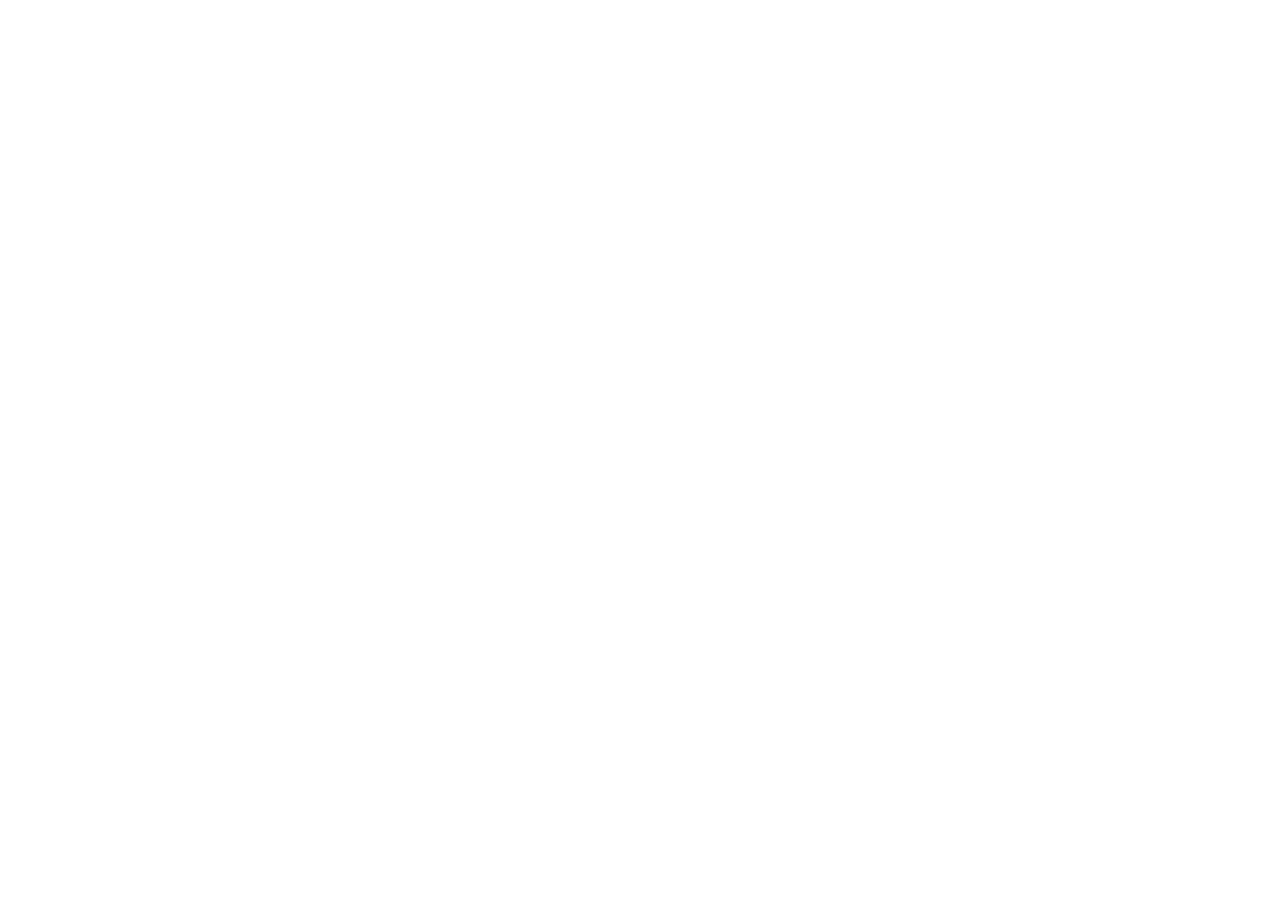
==== index.html @ e0ec51d8 "Add settings CSS, update preview HTML" ====
<html>
	<head>
		<title></title>
		<meta charset="utf-8">
		<link rel="stylesheet" href="css/normalize.css">
		<link rel="stylesheet" href="css/style.css">
		<link rel="stylesheet" href="css/settings.css">
		<script type="text/javascript" src="http://code.jquery.com/jquery-1.11.1.min.js"></script>
	</head>
	<body>
		<div class="preview">
			<div id="slider" class="slider">
				<!-- Input radio button для управления появлением слайдов -->
				<input type="radio" name="main" id="slide_1" class="slider__switch" checked>
				<input type="radio" name="main" id="slide_2" class="slider__switch">
				<input type="radio" name="main" id="slide_3" class="slider__switch">
				<input type="radio" name="main" id="slide_4" class="slider__switch">
				<input type="radio" name="main" id="slide_5" class="slider__switch">
				<!-- Сами слайды -->
				<div class="slider__item">
					<img src="http://www.anywalls.com/large/201210/9951.jpg" alt="">
				</div>
				<div class="slider__item">
					<img src="http://nibler.ru/uploads/users/985/2012-02-07/%D0%BC%D0%B8%D0%BD%D0%B8%D0%BC%D0%B0%D0%BB%D0%B8%D0%B7%D0%BC-%D1%81%D1%82%D0%B8%D0%BB%D0%B5-%D1%81%D1%82%D0%BE%D0%BB-%D0%BA%D1%80%D0%B0%D1%81%D0%B8%D0%B2%D1%8B%D0%B5%20%D0%BA%D0%B0%D1%80%D1%82%D0%B8%D0%BD%D0%BA%D0%B8_5733146047.jpg" alt="">
				</div>
				<div class="slider__item">
					<img src="http://nibler.ru/uploads/users/985/2012-02-07/%D0%BC%D0%B8%D0%BD%D0%B8%D0%BC%D0%B0%D0%BB%D0%B8%D0%B7%D0%BC-%D1%81%D1%82%D0%B8%D0%BB%D0%B5-%D1%81%D1%82%D0%BE%D0%BB-%D0%BA%D1%80%D0%B0%D1%81%D0%B8%D0%B2%D1%8B%D0%B5%20%D0%BA%D0%B0%D1%80%D1%82%D0%B8%D0%BD%D0%BA%D0%B8_6579229057.jpg" alt="">
				</div>
				<div class="slider__item">
					<img src="http://desktopwallpapers.org.ua/images/201206/desktopwallpapers.org.ua_17127.jpg" alt="">
				</div>
				<div class="slider__item">
					<img src="http://www.motto.net.ua/pic/201208/1920x1080/motto.net.ua-367.jpg" alt="">
				</div>
				<!-- Управление -->
				<div class="slider__controls">
					<label for="slide_1"></label>
					<label for="slide_2"></label>
					<label for="slide_3"></label>
					<label for="slide_4"></label>
					<label for="slide_5"></label>
				</div>
			</div>
		</div>
	</body>
</html>
---- css/style.css ----
.slider{
	position: relative;
	width: 100%;
}
	.slider > .slider__switch[type="radio"]{
		position: absolute;
		visibility: hidden;
		z-index: 0;
	}
	.slider__item{
		position: absolute;
		top: 0; left: 0;
		width: 100%; height: 100%;
		opacity: 0;
		border-radius: 10px;
		overflow: hidden;
		-webkit-transition: all 0.5s linear;
		-moz-transition: all 0.5s linear;
		-ms-transition: all 0.5s linear;
		-o-transition: all 0.5s linear;
		transition: all 0.5s linear;
		z-index: 0;
	}





/*Preview*/
.preview{
	margin: 0 auto;
	width: 900px;
}


/*Slider*/
.slidel{
	position: relative;
	width: 100%; min-width: 564px; max-width: 704px;
	height: 178px;
	margin: 0 auto; /*тестовое свойство удалить при внедрении*/
}
	.slidel > input[type="radio"]{
		position: absolute;
		visibility: hidden;
	}
	
	.slide__item{
		position: absolute;
		top: 0; left: 0;
		width: 100%; height: 100%;
		opacity: 0;
		-ms-filter: "progid:DXImageTransform.Microsoft.Alpha(Opacity=0)";
		-webkit-border-radius: 10px;
		-moz-border-radius: 10px;
		border-radius: 10px;
		overflow: hidden;
		-webkit-transition: all 0.5s linear;
		-moz-transition: all 0.5s linear;
		-ms-transition: all 0.5s linear;
		-o-transition: all 0.5s linear;
		transition: all 0.5s linear;
		z-index: 0;
	}
		.slided input[type="radio"]:nth-of-type(1):checked ~ .slide__item:nth-of-type(1),
		.slided input[type="radio"]:nth-of-type(2):checked ~ .slide__item:nth-of-type(2),
		.slided input[type="radio"]:nth-of-type(3):checked ~ .slide__item:nth-of-type(3),
		.slided input[type="radio"]:nth-of-type(4):checked ~ .slide__item:nth-of-type(4),
		.slided input[type="radio"]:nth-of-type(5):checked ~ .slide__item:nth-of-type(5){
			opacity: 1;
			-ms-filter: "progid:DXImageTransform.Microsoft.Alpha(Opacity=100)";
			z-index: 2;
		}


	.slide__controls{
		position: absolute;
		height: 24px;
		bottom: 0; right: 10px;
		z-index: 9;
	}
		.slide__controls > label{
			position: relative;
			bottom: 0;
			display: inline-block;
			width: 14px; height: 14px;
			background: url([data-uri]) no-repeat;
		}
		.slide__controls > label{ background-position: -2px -40px;}
		.slide__controls > label:hover{ background-position: -18px -40px}
		/*MAGIC! @__@*/
		.slide input[type="radio"]:nth-of-type(1):checked ~ .slide__controls > label:nth-of-type(1),
		.slide input[type="radio"]:nth-of-type(2):checked ~ .slide__controls > label:nth-of-type(2),
		.slide input[type="radio"]:nth-of-type(3):checked ~ .slide__controls > label:nth-of-type(3),
		.slide input[type="radio"]:nth-of-type(4):checked ~ .slide__controls > label:nth-of-type(4),
		.slide input[type="radio"]:nth-of-type(5):checked ~ .slide__controls > label:nth-of-type(5){
			background-position: -34px -40px
		}
		.slide input[type="radio"]:nth-of-type(1):hover:checked ~ .slide__controls > label:nth-of-type(1),
		.slide input[type="radio"]:nth-of-type(2):hover:checked ~ .slide__controls > label:nth-of-type(2),
		.slide input[type="radio"]:nth-of-type(3):hover:checked ~ .slide__controls > label:nth-of-type(3),
		.slide input[type="radio"]:nth-of-type(4):hover:checked ~ .slide__controls > label:nth-of-type(4),
		.slide input[type="radio"]:nth-of-type(5):hover:checked ~ .slide__controls > label:nth-of-type(5){
			background-position: -50px -40px
		}
---- css/settings.css ----
.slider{
	height: 150px;
}
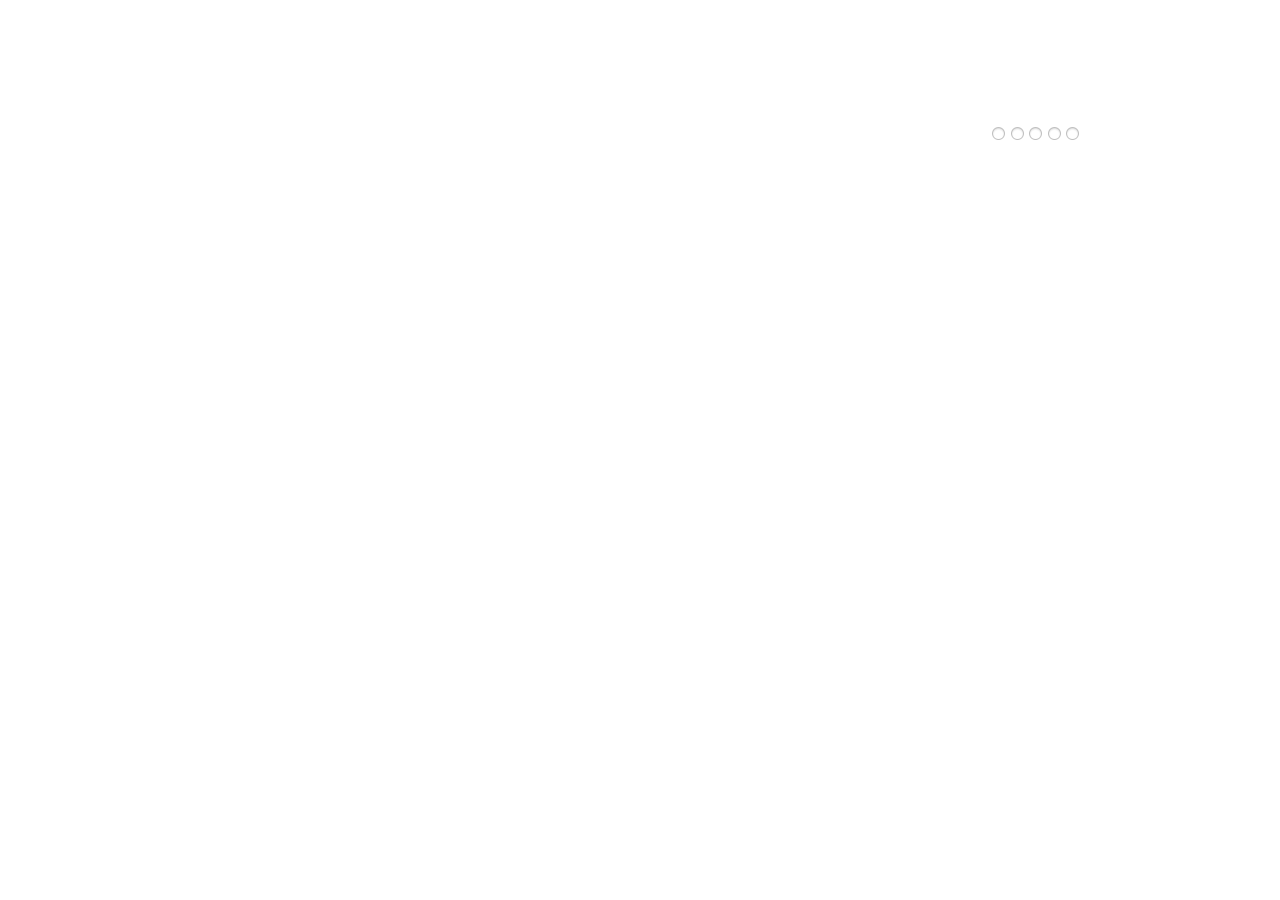
==== commit db5559b9: "add manual rotation" ====
--- a/index.html
+++ b/index.html
@@ -12,33 +12,38 @@
 			<div id="slider" class="slider">
 				<!-- Input radio button для управления появлением слайдов -->
 				<input type="radio" name="main" id="slide_1" class="slider__switch" checked>
-				<input type="radio" name="main" id="slide_2" class="slider__switch">
-				<input type="radio" name="main" id="slide_3" class="slider__switch">
-				<input type="radio" name="main" id="slide_4" class="slider__switch">
-				<input type="radio" name="main" id="slide_5" class="slider__switch">
-				<!-- Сами слайды -->
 				<div class="slider__item">
 					<img src="http://www.anywalls.com/large/201210/9951.jpg" alt="">
 				</div>
+
+				<input type="radio" name="main" id="slide_2" class="slider__switch">
 				<div class="slider__item">
 					<img src="http://nibler.ru/uploads/users/985/2012-02-07/%D0%BC%D0%B8%D0%BD%D0%B8%D0%BC%D0%B0%D0%BB%D0%B8%D0%B7%D0%BC-%D1%81%D1%82%D0%B8%D0%BB%D0%B5-%D1%81%D1%82%D0%BE%D0%BB-%D0%BA%D1%80%D0%B0%D1%81%D0%B8%D0%B2%D1%8B%D0%B5%20%D0%BA%D0%B0%D1%80%D1%82%D0%B8%D0%BD%D0%BA%D0%B8_5733146047.jpg" alt="">
 				</div>
+
+				<input type="radio" name="main" id="slide_3" class="slider__switch">
+				<div class="slider__item">
+					<img src="http://nibler.ru/uploads/users/985/2012-02-07/%D0%BC%D0%B8%D0%BD%D0%B8%D0%BC%D0%B0%D0%BB%D0%B8%D0%B7%D0%BC-%D1%81%D1%82%D0%B8%D0%BB%D0%B5-%D1%81%D1%82%D0%BE%D0%BB-%D0%BA%D1%80%D0%B0%D1%81%D0%B8%D0%B2%D1%8B%D0%B5%20%D0%BA%D0%B0%D1%80%D1%82%D0%B8%D0%BD%D0%BA%D0%B8_5733146047.jpg" alt="">
+				</div>
+
+				<input type="radio" name="main" id="slide_4" class="slider__switch">
 				<div class="slider__item">
 					<img src="http://nibler.ru/uploads/users/985/2012-02-07/%D0%BC%D0%B8%D0%BD%D0%B8%D0%BC%D0%B0%D0%BB%D0%B8%D0%B7%D0%BC-%D1%81%D1%82%D0%B8%D0%BB%D0%B5-%D1%81%D1%82%D0%BE%D0%BB-%D0%BA%D1%80%D0%B0%D1%81%D0%B8%D0%B2%D1%8B%D0%B5%20%D0%BA%D0%B0%D1%80%D1%82%D0%B8%D0%BD%D0%BA%D0%B8_6579229057.jpg" alt="">
 				</div>
+
+				<input type="radio" name="main" id="slide_5" class="slider__switch">
 				<div class="slider__item">
 					<img src="http://desktopwallpapers.org.ua/images/201206/desktopwallpapers.org.ua_17127.jpg" alt="">
 				</div>
-				<div class="slider__item">
-					<img src="http://www.motto.net.ua/pic/201208/1920x1080/motto.net.ua-367.jpg" alt="">
-				</div>
+				<!-- Сами слайды -->
+
 				<!-- Управление -->
 				<div class="slider__controls">
-					<label for="slide_1"></label>
-					<label for="slide_2"></label>
-					<label for="slide_3"></label>
-					<label for="slide_4"></label>
-					<label for="slide_5"></label>
+					<label class="slider__switch_rotary" for="slide_1"></label>
+					<label class="slider__switch_rotary" for="slide_2"></label>
+					<label class="slider__switch_rotary" for="slide_3"></label>
+					<label class="slider__switch_rotary" for="slide_4"></label>
+					<label class="slider__switch_rotary" for="slide_5"></label>
 				</div>
 			</div>
 		</div>
--- a/css/style.css
+++ b/css/style.css
@@ -1,18 +1,21 @@
 .slider{
 	position: relative;
 	width: 100%;
+	overflow: hidden;
 }
+	/*Переключатели слайдов =)*/
 	.slider > .slider__switch[type="radio"]{
 		position: absolute;
 		visibility: hidden;
 		z-index: 0;
 	}
+
+	/*Слайд*/
 	.slider__item{
 		position: absolute;
 		top: 0; left: 0;
 		width: 100%; height: 100%;
 		opacity: 0;
-		border-radius: 10px;
 		overflow: hidden;
 		-webkit-transition: all 0.5s linear;
 		-moz-transition: all 0.5s linear;
@@ -21,8 +24,29 @@
 		transition: all 0.5s linear;
 		z-index: 0;
 	}
+		.slider__switch[type="radio"]:checked + .slider__item{
+			opacity: 1;
+			z-index: 2;
+		}
 
 
+	/*Блок переключателей*/
+	.slider__controls{
+		position: absolute;
+		height: 24px;
+		bottom: 0; right: 10px;
+		z-index: 9;
+	}
+		.slider__controls > .slider__switch_rotary{
+			position: relative;
+			bottom: 0;
+			display: inline-block;
+			width: 14px; height: 14px;
+			background: url([data-uri]) no-repeat;
+		}
+		.slider__controls > .slider__switch_rotary{ background-position: -2px -40px;}
+		.slider__controls > .slider__switch_rotary:hover{ background-position: -18px -40px}
+		
 
 
 
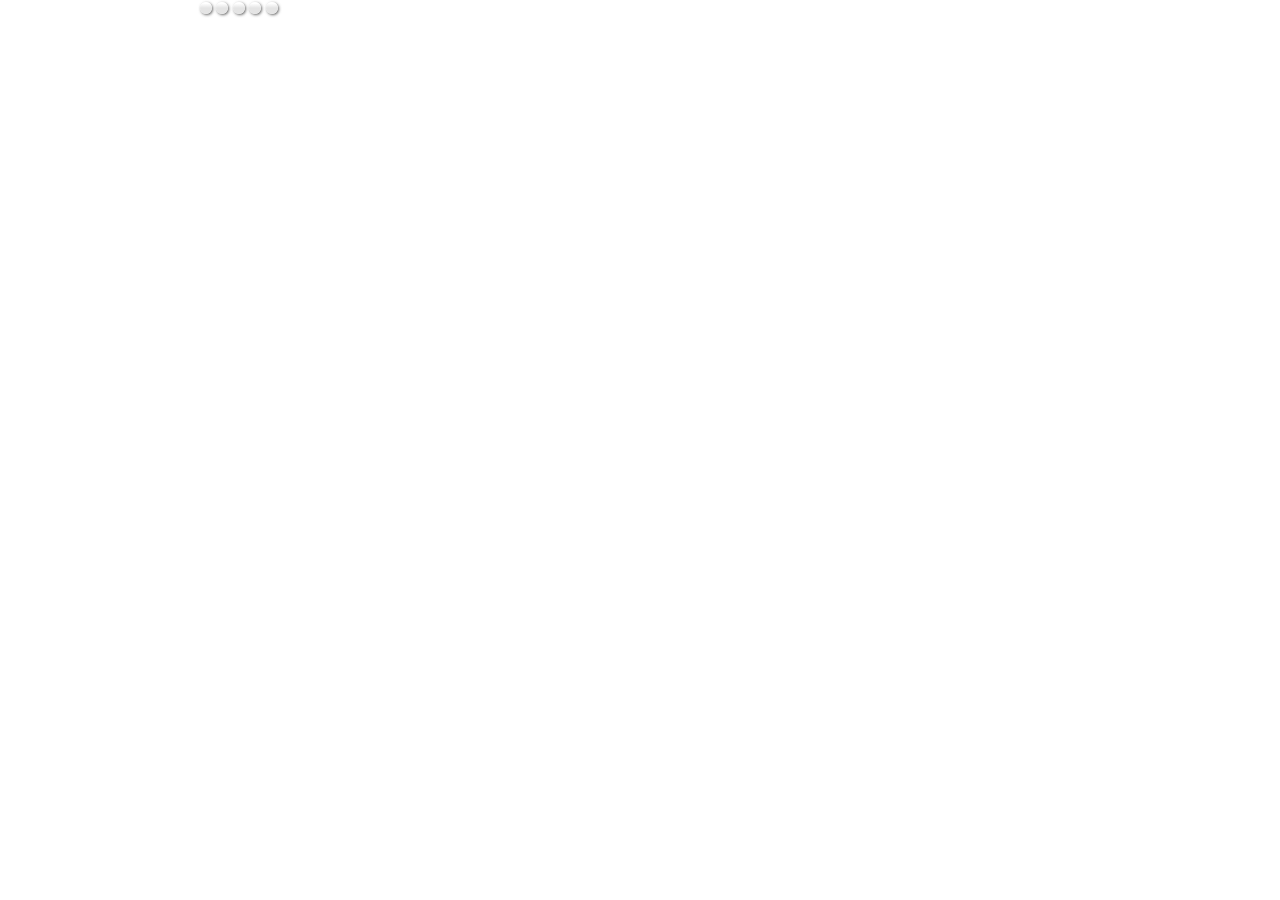
==== commit 7582a58b: "classes to change the location of switches" ====
--- a/index.html
+++ b/index.html
@@ -38,7 +38,7 @@
 				<!-- Сами слайды -->
 
 				<!-- Управление -->
-				<div class="slider__controls">
+				<div class="slider__controls _left _top">
 					<label class="slider__switch_rotary" for="slide_1"></label>
 					<label class="slider__switch_rotary" for="slide_2"></label>
 					<label class="slider__switch_rotary" for="slide_3"></label>
--- a/css/style.css
+++ b/css/style.css
@@ -29,25 +29,38 @@
 			z-index: 2;
 		}
 
-
 	/*Блок переключателей*/
 	.slider__controls{
 		position: absolute;
 		height: 24px;
-		bottom: 0; right: 10px;
+		
 		z-index: 9;
 	}
-		.slider__controls > .slider__switch_rotary{
+		.slider__switch_rotary{
 			position: relative;
-			bottom: 0;
+			width: 12px; height: 12px;
+			border-radius: 60px;
 			display: inline-block;
-			width: 14px; height: 14px;
-			background: url([data-uri]) no-repeat;
+			background-image: linear-gradient(to bottom, rgb(255, 255, 255) 12%, rgb(228, 228, 228) 50%);
+			box-shadow: 1px 1px 3px 0px rgba(50, 50, 50, 0.75);
 		}
-		.slider__controls > .slider__switch_rotary{ background-position: -2px -40px;}
-		.slider__controls > .slider__switch_rotary:hover{ background-position: -18px -40px}
-		
-
+			.slider__switch_rotary:hover{
+				cursor: pointer;
+			    background-image: linear-gradient(rgb(228, 228, 228) 50%, rgb(255, 255, 255) 100%);
+			}
+	/*Позицианируем переключатели*/
+	.slider__controls._top{
+		top: 0;
+	}
+	.slider__controls._right{
+		right: 10px;
+	}	
+	.slider__controls._left{
+		left: 10px;
+	}
+	.slider__controls._bottom{
+		bottom: 0;
+	}
 
 
 /*Preview*/
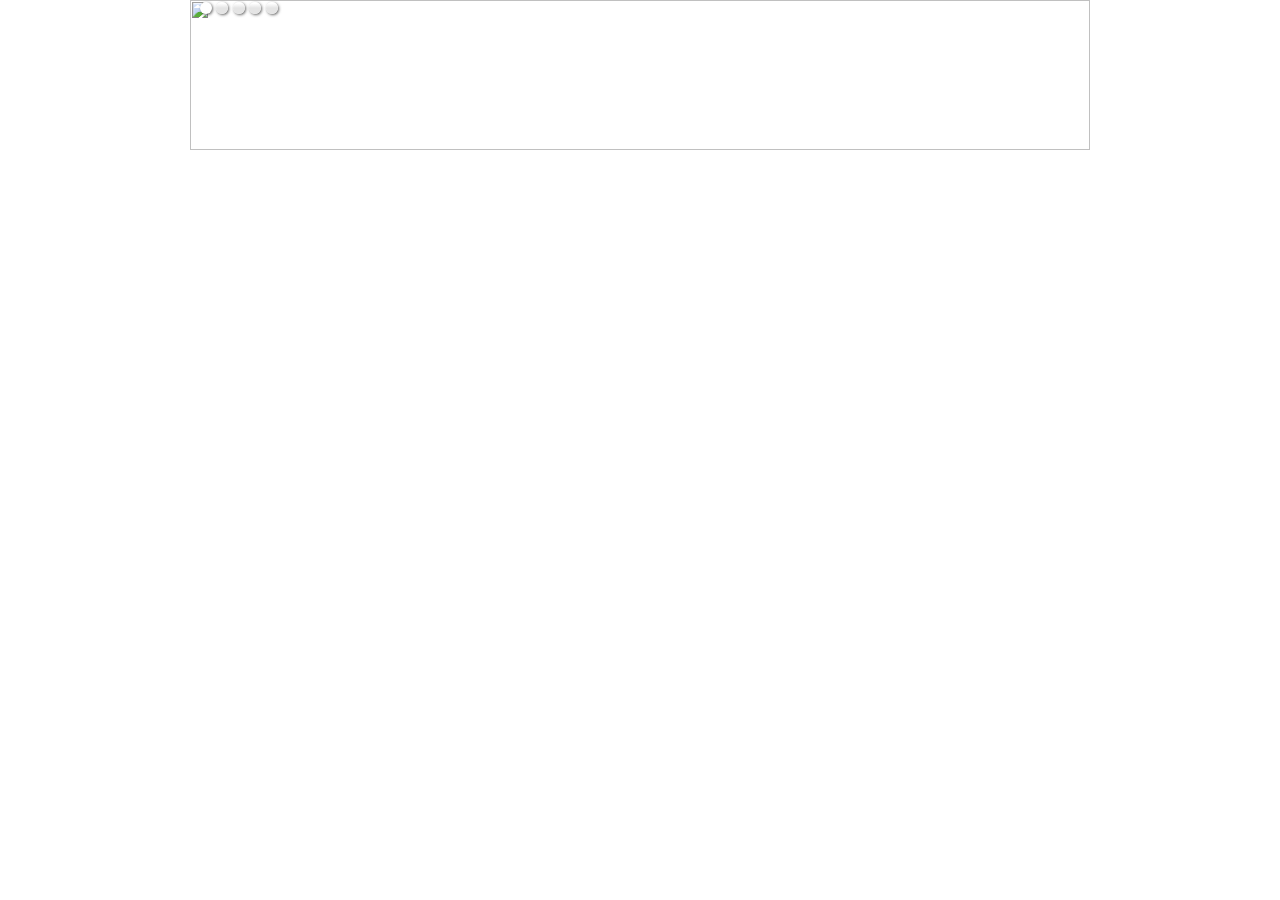
==== commit 9a84a0c2: "tmp" ====
--- a/index.html
+++ b/index.html
@@ -13,27 +13,27 @@
 				<!-- Input radio button для управления появлением слайдов -->
 				<input type="radio" name="main" id="slide_1" class="slider__switch" checked>
 				<div class="slider__item">
-					<img src="http://www.anywalls.com/large/201210/9951.jpg" alt="">
+					<img class="slider__img" src="http://www.anywalls.com/large/201210/9951.jpg" alt="">
 				</div>
 
 				<input type="radio" name="main" id="slide_2" class="slider__switch">
 				<div class="slider__item">
-					<img src="http://nibler.ru/uploads/users/985/2012-02-07/%D0%BC%D0%B8%D0%BD%D0%B8%D0%BC%D0%B0%D0%BB%D0%B8%D0%B7%D0%BC-%D1%81%D1%82%D0%B8%D0%BB%D0%B5-%D1%81%D1%82%D0%BE%D0%BB-%D0%BA%D1%80%D0%B0%D1%81%D0%B8%D0%B2%D1%8B%D0%B5%20%D0%BA%D0%B0%D1%80%D1%82%D0%B8%D0%BD%D0%BA%D0%B8_5733146047.jpg" alt="">
+					<img class="slider__img" src="http://nibler.ru/uploads/users/985/2012-02-07/%D0%BC%D0%B8%D0%BD%D0%B8%D0%BC%D0%B0%D0%BB%D0%B8%D0%B7%D0%BC-%D1%81%D1%82%D0%B8%D0%BB%D0%B5-%D1%81%D1%82%D0%BE%D0%BB-%D0%BA%D1%80%D0%B0%D1%81%D0%B8%D0%B2%D1%8B%D0%B5%20%D0%BA%D0%B0%D1%80%D1%82%D0%B8%D0%BD%D0%BA%D0%B8_5733146047.jpg" alt="">
 				</div>
 
 				<input type="radio" name="main" id="slide_3" class="slider__switch">
 				<div class="slider__item">
-					<img src="http://nibler.ru/uploads/users/985/2012-02-07/%D0%BC%D0%B8%D0%BD%D0%B8%D0%BC%D0%B0%D0%BB%D0%B8%D0%B7%D0%BC-%D1%81%D1%82%D0%B8%D0%BB%D0%B5-%D1%81%D1%82%D0%BE%D0%BB-%D0%BA%D1%80%D0%B0%D1%81%D0%B8%D0%B2%D1%8B%D0%B5%20%D0%BA%D0%B0%D1%80%D1%82%D0%B8%D0%BD%D0%BA%D0%B8_5733146047.jpg" alt="">
+					<img class="slider__img" src="http://nibler.ru/uploads/users/985/2012-02-07/%D0%BC%D0%B8%D0%BD%D0%B8%D0%BC%D0%B0%D0%BB%D0%B8%D0%B7%D0%BC-%D1%81%D1%82%D0%B8%D0%BB%D0%B5-%D1%81%D1%82%D0%BE%D0%BB-%D0%BA%D1%80%D0%B0%D1%81%D0%B8%D0%B2%D1%8B%D0%B5%20%D0%BA%D0%B0%D1%80%D1%82%D0%B8%D0%BD%D0%BA%D0%B8_5733146047.jpg" alt="">
 				</div>
 
 				<input type="radio" name="main" id="slide_4" class="slider__switch">
 				<div class="slider__item">
-					<img src="http://nibler.ru/uploads/users/985/2012-02-07/%D0%BC%D0%B8%D0%BD%D0%B8%D0%BC%D0%B0%D0%BB%D0%B8%D0%B7%D0%BC-%D1%81%D1%82%D0%B8%D0%BB%D0%B5-%D1%81%D1%82%D0%BE%D0%BB-%D0%BA%D1%80%D0%B0%D1%81%D0%B8%D0%B2%D1%8B%D0%B5%20%D0%BA%D0%B0%D1%80%D1%82%D0%B8%D0%BD%D0%BA%D0%B8_6579229057.jpg" alt="">
+					<img class="slider__img" src="http://nibler.ru/uploads/users/985/2012-02-07/%D0%BC%D0%B8%D0%BD%D0%B8%D0%BC%D0%B0%D0%BB%D0%B8%D0%B7%D0%BC-%D1%81%D1%82%D0%B8%D0%BB%D0%B5-%D1%81%D1%82%D0%BE%D0%BB-%D0%BA%D1%80%D0%B0%D1%81%D0%B8%D0%B2%D1%8B%D0%B5%20%D0%BA%D0%B0%D1%80%D1%82%D0%B8%D0%BD%D0%BA%D0%B8_6579229057.jpg" alt="">
 				</div>
 
 				<input type="radio" name="main" id="slide_5" class="slider__switch">
 				<div class="slider__item">
-					<img src="http://desktopwallpapers.org.ua/images/201206/desktopwallpapers.org.ua_17127.jpg" alt="">
+					<img class="slider__img" src="http://desktopwallpapers.org.ua/images/201206/desktopwallpapers.org.ua_17127.jpg" alt="">
 				</div>
 				<!-- Сами слайды -->
 
--- a/css/style.css
+++ b/css/style.css
@@ -23,12 +23,28 @@
 		-o-transition: all 0.5s linear;
 		transition: all 0.5s linear;
 		z-index: 0;
+		
+		/*Фикс на случай если нужно что бы слайд был ссылкой*/
+		display: block;
+		text-decoration: none;
+		border: none;
 	}
 		.slider__switch[type="radio"]:checked + .slider__item{
 			opacity: 1;
 			z-index: 2;
 		}
 
+	/*Вложения в слайд img/emmbed*/
+	.slider__img{
+		width: 100%
+	}
+	/*Для проекта который я делаю слайдер нужен для рекламы и резиновый, 
+	поэтому некотоыре рекламные карт инки можно обрезать тремя способами: 
+	- справа/слева
+	- с двух сторон понемногу*/
+		
+
+	
 	/*Блок переключателей*/
 	.slider__controls{
 		position: absolute;
@@ -49,98 +65,23 @@
 			    background-image: linear-gradient(rgb(228, 228, 228) 50%, rgb(255, 255, 255) 100%);
 			}
 	/*Позицианируем переключатели*/
-	.slider__controls._top{
-		top: 0;
+	.slider__controls._top{top: 0;}
+	.slider__controls._right{right: 10px;}	
+	.slider__controls._left{left: 10px;}
+	.slider__controls._bottom{bottom: 0;}
+
+	/*Не универсальный блок CSS для отображения активности выбранного переключателя*/
+	/*Я даже кажется придумал как реализовать универсальынй вариант*/
+	.slider__switch:nth-of-type(1):checked ~ .slider__controls .slider__switch_rotary:nth-of-type(1),
+	.slider__switch:nth-of-type(2):checked ~ .slider__controls .slider__switch_rotary:nth-of-type(2),
+	.slider__switch:nth-of-type(3):checked ~ .slider__controls .slider__switch_rotary:nth-of-type(3),
+	.slider__switch:nth-of-type(4):checked ~ .slider__controls .slider__switch_rotary:nth-of-type(4),
+	.slider__switch:nth-of-type(5):checked ~ .slider__controls .slider__switch_rotary:nth-of-type(5){
+		background: #fff;
 	}
-	.slider__controls._right{
-		right: 10px;
-	}	
-	.slider__controls._left{
-		left: 10px;
-	}
-	.slider__controls._bottom{
-		bottom: 0;
-	}
-
 
 /*Preview*/
 .preview{
 	margin: 0 auto;
 	width: 900px;
 }
-
-
-/*Slider*/
-.slidel{
-	position: relative;
-	width: 100%; min-width: 564px; max-width: 704px;
-	height: 178px;
-	margin: 0 auto; /*тестовое свойство удалить при внедрении*/
-}
-	.slidel > input[type="radio"]{
-		position: absolute;
-		visibility: hidden;
-	}
-	
-	.slide__item{
-		position: absolute;
-		top: 0; left: 0;
-		width: 100%; height: 100%;
-		opacity: 0;
-		-ms-filter: "progid:DXImageTransform.Microsoft.Alpha(Opacity=0)";
-		-webkit-border-radius: 10px;
-		-moz-border-radius: 10px;
-		border-radius: 10px;
-		overflow: hidden;
-		-webkit-transition: all 0.5s linear;
-		-moz-transition: all 0.5s linear;
-		-ms-transition: all 0.5s linear;
-		-o-transition: all 0.5s linear;
-		transition: all 0.5s linear;
-		z-index: 0;
-	}
-		.slided input[type="radio"]:nth-of-type(1):checked ~ .slide__item:nth-of-type(1),
-		.slided input[type="radio"]:nth-of-type(2):checked ~ .slide__item:nth-of-type(2),
-		.slided input[type="radio"]:nth-of-type(3):checked ~ .slide__item:nth-of-type(3),
-		.slided input[type="radio"]:nth-of-type(4):checked ~ .slide__item:nth-of-type(4),
-		.slided input[type="radio"]:nth-of-type(5):checked ~ .slide__item:nth-of-type(5){
-			opacity: 1;
-			-ms-filter: "progid:DXImageTransform.Microsoft.Alpha(Opacity=100)";
-			z-index: 2;
-		}
-
-
-	.slide__controls{
-		position: absolute;
-		height: 24px;
-		bottom: 0; right: 10px;
-		z-index: 9;
-	}
-		.slide__controls > label{
-			position: relative;
-			bottom: 0;
-			display: inline-block;
-			width: 14px; height: 14px;
-			background: url([data-uri]) no-repeat;
-		}
-		.slide__controls > label{ background-position: -2px -40px;}
-		.slide__controls > label:hover{ background-position: -18px -40px}
-		/*MAGIC! @__@*/
-		.slide input[type="radio"]:nth-of-type(1):checked ~ .slide__controls > label:nth-of-type(1),
-		.slide input[type="radio"]:nth-of-type(2):checked ~ .slide__controls > label:nth-of-type(2),
-		.slide input[type="radio"]:nth-of-type(3):checked ~ .slide__controls > label:nth-of-type(3),
-		.slide input[type="radio"]:nth-of-type(4):checked ~ .slide__controls > label:nth-of-type(4),
-		.slide input[type="radio"]:nth-of-type(5):checked ~ .slide__controls > label:nth-of-type(5){
-			background-position: -34px -40px
-		}
-		.slide input[type="radio"]:nth-of-type(1):hover:checked ~ .slide__controls > label:nth-of-type(1),
-		.slide input[type="radio"]:nth-of-type(2):hover:checked ~ .slide__controls > label:nth-of-type(2),
-		.slide input[type="radio"]:nth-of-type(3):hover:checked ~ .slide__controls > label:nth-of-type(3),
-		.slide input[type="radio"]:nth-of-type(4):hover:checked ~ .slide__controls > label:nth-of-type(4),
-		.slide input[type="radio"]:nth-of-type(5):hover:checked ~ .slide__controls > label:nth-of-type(5){
-			background-position: -50px -40px
-		}
-
-
-
-
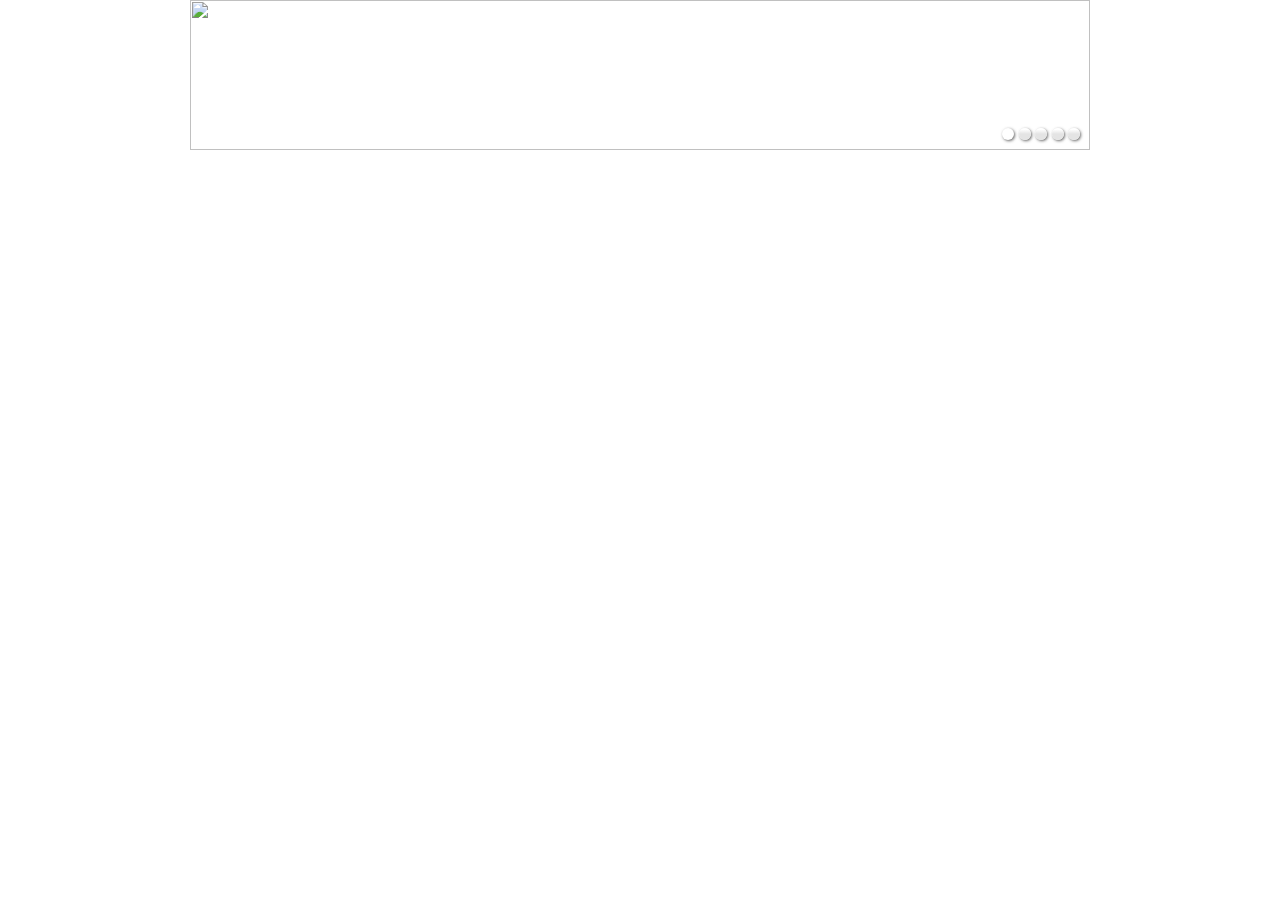
==== commit 54263766: "remove class for IMG tag, add img/iframe default width, settings.css add comments" ====
--- a/index.html
+++ b/index.html
@@ -13,32 +13,32 @@
 				<!-- Input radio button для управления появлением слайдов -->
 				<input type="radio" name="main" id="slide_1" class="slider__switch" checked>
 				<div class="slider__item">
-					<img class="slider__img" src="http://www.anywalls.com/large/201210/9951.jpg" alt="">
+					<img src="http://www.anywalls.com/large/201210/9951.jpg" alt="">
 				</div>
 
 				<input type="radio" name="main" id="slide_2" class="slider__switch">
 				<div class="slider__item">
-					<img class="slider__img" src="http://nibler.ru/uploads/users/985/2012-02-07/%D0%BC%D0%B8%D0%BD%D0%B8%D0%BC%D0%B0%D0%BB%D0%B8%D0%B7%D0%BC-%D1%81%D1%82%D0%B8%D0%BB%D0%B5-%D1%81%D1%82%D0%BE%D0%BB-%D0%BA%D1%80%D0%B0%D1%81%D0%B8%D0%B2%D1%8B%D0%B5%20%D0%BA%D0%B0%D1%80%D1%82%D0%B8%D0%BD%D0%BA%D0%B8_5733146047.jpg" alt="">
+					<iframe src="http://www.youtube.com/embed/FOhebHW2uTU" frameborder="0" allowfullscreen></iframe>
 				</div>
 
 				<input type="radio" name="main" id="slide_3" class="slider__switch">
 				<div class="slider__item">
-					<img class="slider__img" src="http://nibler.ru/uploads/users/985/2012-02-07/%D0%BC%D0%B8%D0%BD%D0%B8%D0%BC%D0%B0%D0%BB%D0%B8%D0%B7%D0%BC-%D1%81%D1%82%D0%B8%D0%BB%D0%B5-%D1%81%D1%82%D0%BE%D0%BB-%D0%BA%D1%80%D0%B0%D1%81%D0%B8%D0%B2%D1%8B%D0%B5%20%D0%BA%D0%B0%D1%80%D1%82%D0%B8%D0%BD%D0%BA%D0%B8_5733146047.jpg" alt="">
+					<img src="http://nibler.ru/uploads/users/985/2012-02-07/%D0%BC%D0%B8%D0%BD%D0%B8%D0%BC%D0%B0%D0%BB%D0%B8%D0%B7%D0%BC-%D1%81%D1%82%D0%B8%D0%BB%D0%B5-%D1%81%D1%82%D0%BE%D0%BB-%D0%BA%D1%80%D0%B0%D1%81%D0%B8%D0%B2%D1%8B%D0%B5%20%D0%BA%D0%B0%D1%80%D1%82%D0%B8%D0%BD%D0%BA%D0%B8_5733146047.jpg" alt="">
 				</div>
 
 				<input type="radio" name="main" id="slide_4" class="slider__switch">
 				<div class="slider__item">
-					<img class="slider__img" src="http://nibler.ru/uploads/users/985/2012-02-07/%D0%BC%D0%B8%D0%BD%D0%B8%D0%BC%D0%B0%D0%BB%D0%B8%D0%B7%D0%BC-%D1%81%D1%82%D0%B8%D0%BB%D0%B5-%D1%81%D1%82%D0%BE%D0%BB-%D0%BA%D1%80%D0%B0%D1%81%D0%B8%D0%B2%D1%8B%D0%B5%20%D0%BA%D0%B0%D1%80%D1%82%D0%B8%D0%BD%D0%BA%D0%B8_6579229057.jpg" alt="">
+					<img src="http://nibler.ru/uploads/users/985/2012-02-07/%D0%BC%D0%B8%D0%BD%D0%B8%D0%BC%D0%B0%D0%BB%D0%B8%D0%B7%D0%BC-%D1%81%D1%82%D0%B8%D0%BB%D0%B5-%D1%81%D1%82%D0%BE%D0%BB-%D0%BA%D1%80%D0%B0%D1%81%D0%B8%D0%B2%D1%8B%D0%B5%20%D0%BA%D0%B0%D1%80%D1%82%D0%B8%D0%BD%D0%BA%D0%B8_6579229057.jpg" alt="">
 				</div>
 
 				<input type="radio" name="main" id="slide_5" class="slider__switch">
 				<div class="slider__item">
-					<img class="slider__img" src="http://desktopwallpapers.org.ua/images/201206/desktopwallpapers.org.ua_17127.jpg" alt="">
+					<img src="http://desktopwallpapers.org.ua/images/201206/desktopwallpapers.org.ua_17127.jpg" alt="">
 				</div>
 				<!-- Сами слайды -->
 
 				<!-- Управление -->
-				<div class="slider__controls _left _top">
+				<div class="slider__controls _bottom _right">
 					<label class="slider__switch_rotary" for="slide_1"></label>
 					<label class="slider__switch_rotary" for="slide_2"></label>
 					<label class="slider__switch_rotary" for="slide_3"></label>
--- a/css/style.css
+++ b/css/style.css
@@ -35,21 +35,15 @@
 		}
 
 	/*Вложения в слайд img/emmbed*/
-	.slider__img{
+	.slider__item img,
+	.slider__item iframe{
 		width: 100%
 	}
-	/*Для проекта который я делаю слайдер нужен для рекламы и резиновый, 
-	поэтому некотоыре рекламные карт инки можно обрезать тремя способами: 
-	- справа/слева
-	- с двух сторон понемногу*/
-		
 
-	
 	/*Блок переключателей*/
 	.slider__controls{
 		position: absolute;
 		height: 24px;
-		
 		z-index: 9;
 	}
 		.slider__switch_rotary{
--- a/css/settings.css
+++ b/css/settings.css
@@ -1,3 +1,5 @@
+/* Отдельный CSS для управления 
+   ========================================================================== */
 .slider{
-	height: 150px;
+	height: 150px; /*Поумолчанию ширина 100%*/
 }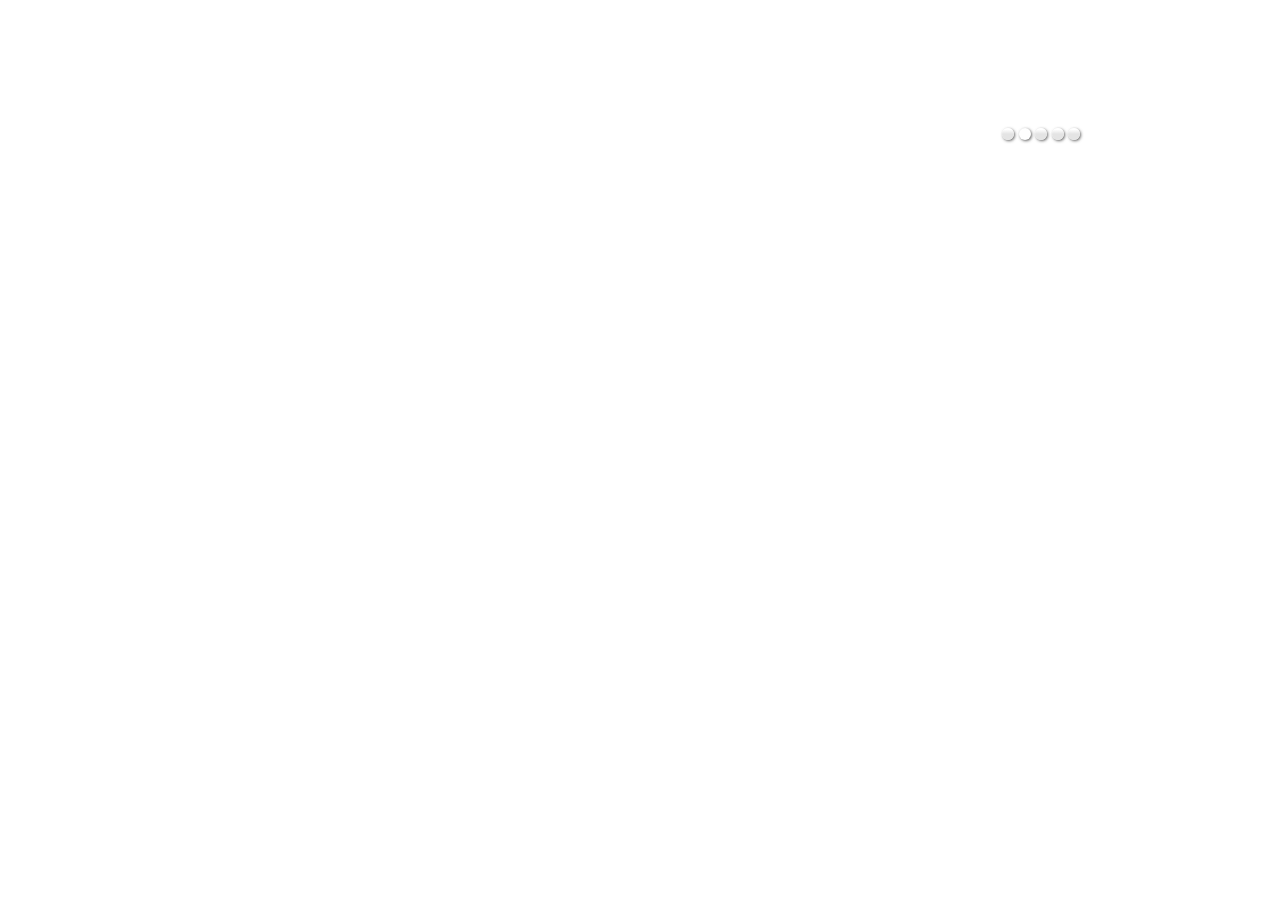
==== commit 43b5fd20: "JQuery delete, add slide rotation" ====
--- a/index.html
+++ b/index.html
@@ -5,18 +5,17 @@
 		<link rel="stylesheet" href="css/normalize.css">
 		<link rel="stylesheet" href="css/style.css">
 		<link rel="stylesheet" href="css/settings.css">
-		<script type="text/javascript" src="http://code.jquery.com/jquery-1.11.1.min.js"></script>
 	</head>
 	<body>
 		<div class="preview">
 			<div id="slider" class="slider">
 				<!-- Input radio button для управления появлением слайдов -->
-				<input type="radio" name="main" id="slide_1" class="slider__switch" checked>
+				<input type="radio" name="main" id="slide_1" class="slider__switch" >
 				<div class="slider__item">
 					<img src="http://www.anywalls.com/large/201210/9951.jpg" alt="">
 				</div>
 
-				<input type="radio" name="main" id="slide_2" class="slider__switch">
+				<input type="radio" name="main" id="slide_2" class="slider__switch" checked>
 				<div class="slider__item">
 					<iframe src="http://www.youtube.com/embed/FOhebHW2uTU" frameborder="0" allowfullscreen></iframe>
 				</div>
@@ -47,5 +46,6 @@
 				</div>
 			</div>
 		</div>
+		<script type="text/javascript" src="js/script.js"></script>
 	</body>
 </html>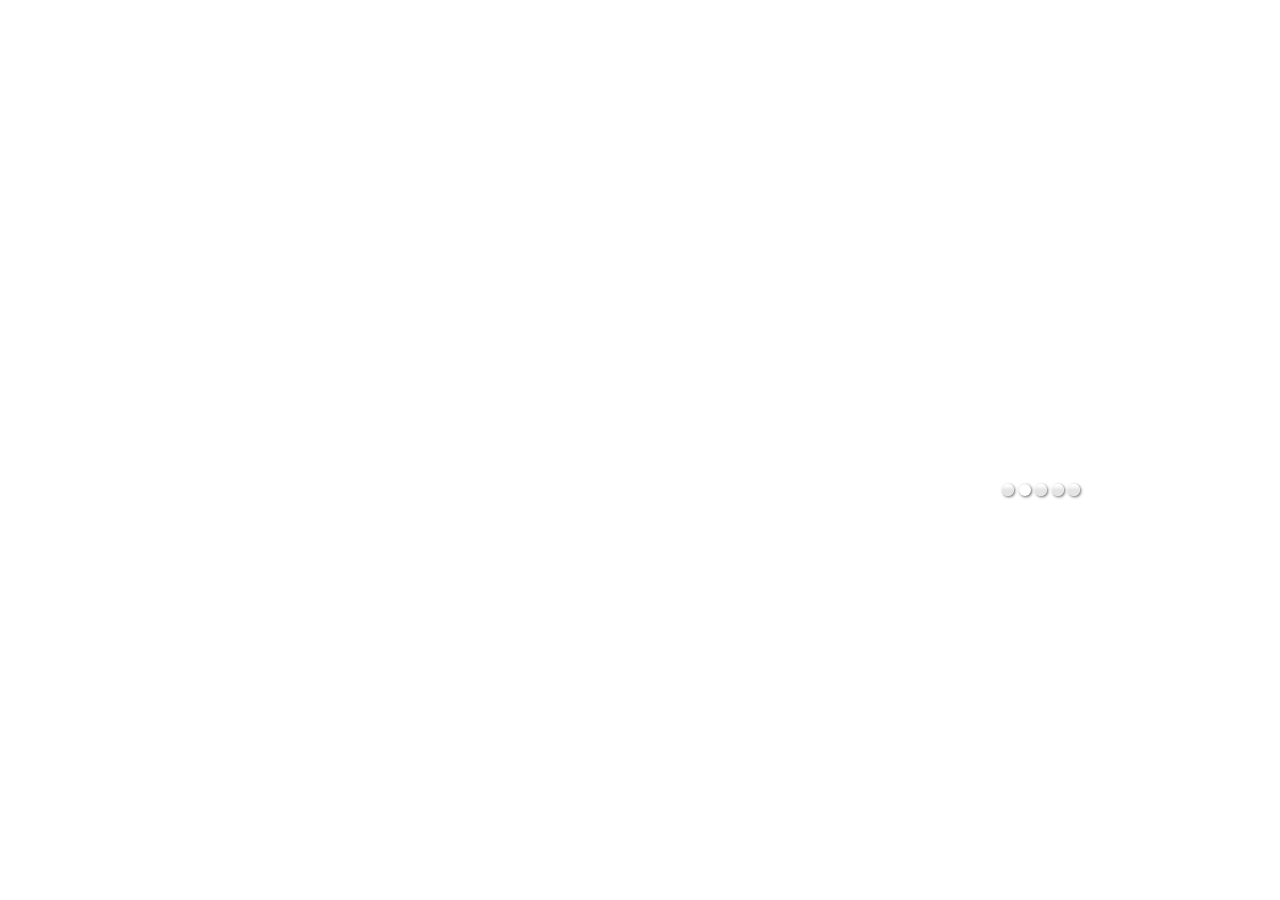
==== commit 0d5feeb0: "more settings: on/off custom setting, on/off rotation" ====
--- a/index.html
+++ b/index.html
@@ -5,6 +5,13 @@
 		<link rel="stylesheet" href="css/normalize.css">
 		<link rel="stylesheet" href="css/style.css">
 		<link rel="stylesheet" href="css/settings.css">
+		<script>
+			var slider = {
+				customSettings : true,
+				rotation : true,
+				setTimeInterval : 5000
+			};
+		</script>
 	</head>
 	<body>
 		<div class="preview">
--- a/css/settings.css
+++ b/css/settings.css
@@ -1,5 +1,5 @@
 /* Отдельный CSS для управления 
    ========================================================================== */
 .slider{
-	height: 150px; /*Поумолчанию ширина 100%*/
+	height: 506px; /*Поумолчанию ширина 100%*/
 }